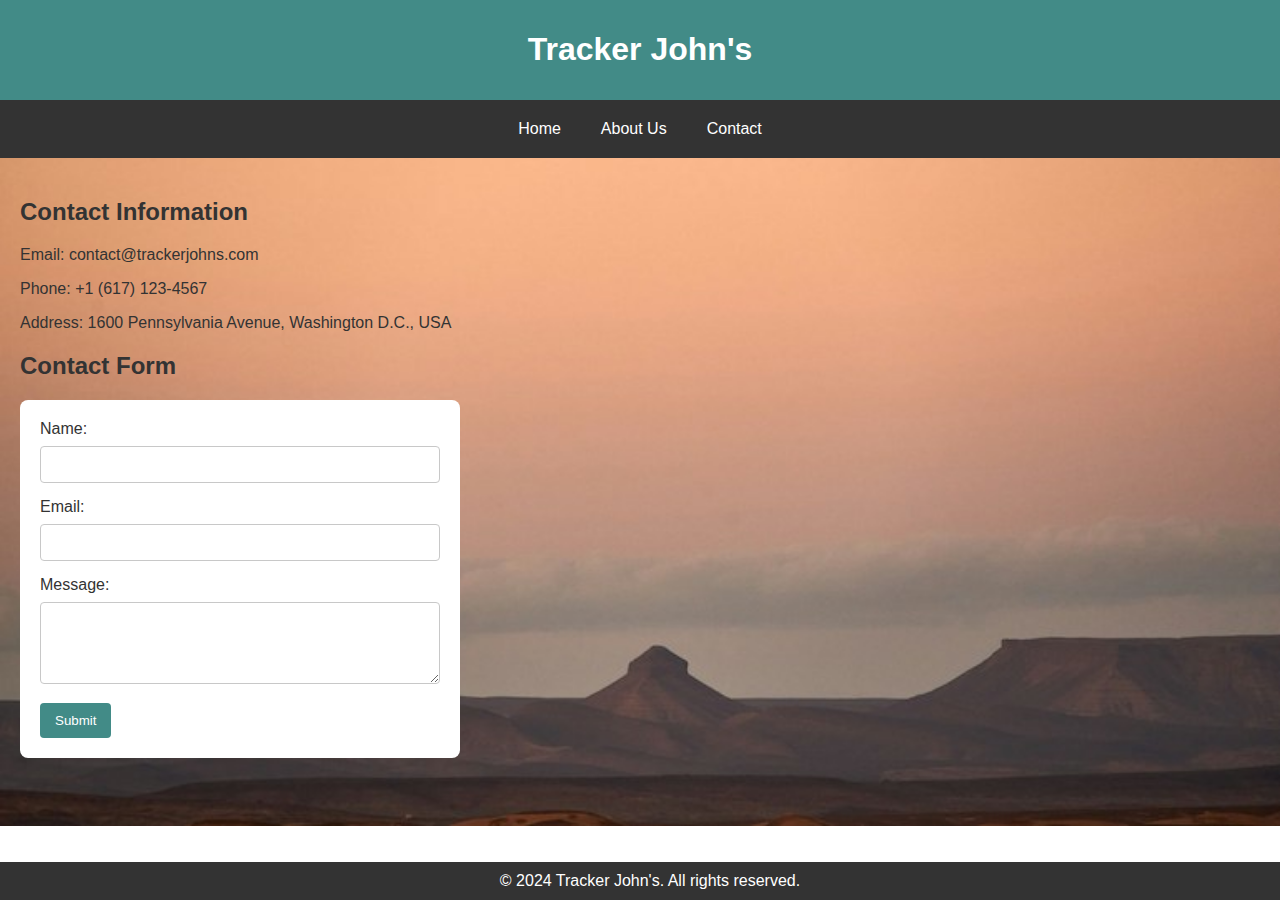
==== contact.html @ f83ea6cb "Homework 2" ====
<!DOCTYPE html>
<html>
<head>
    <meta charset="UTF-8">
    <meta name="viewport" content="width=device-width, initial-scale=1.0">
    <link rel="stylesheet" href="style.css">
    <title>Contact - Tracker John's</title>
</head>

<body>

    <header>
        <h1>Tracker John's</h1>
    </header>

    <nav>
        <a href="index.html">Home</a>
        <a href="about.html">About Us</a>
        <a href="contact.html">Contact</a>
    </nav>

    <main>
        <section>
            <h2>Contact Information</h2>
            <p>Email: contact@trackerjohns.com</p>
            <p>Phone: +1 (617) 123-4567</p>
            <p>Address: 1600 Pennsylvania Avenue, Washington D.C., USA</p>
        </section>

        <section>
            <h2>Contact Form</h2>
            <form action="#" method="post">
                <label for="name">Name:</label>
                <input type="text" id="name" name="name" required>
                <br>
                <label for="email">Email:</label>
                <input type="email" id="email" name="email" required>
                <br>
                <label for="message">Message:</label>
                <textarea id="message" name="message" rows="4" required></textarea>

                <button type="submit">Submit</button>
            </form>
        </section>
    </main>

    <footer>
        &copy; 2024 Tracker John's. All rights reserved.
    </footer>

</body>

</html>
---- style.css ----
/* These mostly mirror the internal style sheet of the homepage */
body {
    font-family: 'Arial', sans-serif;
    margin: 0;
    padding: 0;
    background-size: cover; 
    background-position: center;
    background-repeat: no-repeat;
    background-image: url('backdrop.jpg');
    color: rgb(51, 51, 51);
}

header {
    background-color: RGB(66, 139, 135);
    color: rgb(255, 255, 255);
    padding: 10px;
    text-align: center;
}

nav {
    display: flex;
    justify-content: center;
    background-color: rgb(51, 51, 51);
    padding: 10px;
}

nav a {
    color: rgb(255, 255, 255);
    padding: 10px;
    margin: 0 10px;
    transition: color 0.3s ease;
    text-decoration: none;
}

nav a.active {
    color: #D59D79;
}

nav a:hover {
    color: #D59D79;
}

main {
    padding: 20px;
    text-align: left; 
}

section {
    margin-bottom: 20px;
}

form {
    max-width: 400px;
    margin: 0;
    background-color: rgb(255, 255, 255);
    padding: 20px;
    border-radius: 8px;
}

form label {
    display: block;
    margin-bottom: 8px;
}

form input,
form textarea {
    width: 100%;
    padding: 10px;
    margin-bottom: 15px;
    border: 1px solid rgb(200, 200, 200);
    border-radius: 4px;
    box-sizing: border-box;
}

form button {
    background-color: RGB(66, 139, 135);
    color: rgb(255, 255, 255);
    padding: 10px 15px;
    border: none;
    border-radius: 4px;
    cursor: pointer;
}

form button:hover {
    background-color: #D59D79;
}

footer {
    background-color: rgb(51, 51, 51);
    color: rgb(255, 255, 255);
    text-align: center;
    padding: 10px;
    position: fixed;
    bottom: 0;
    width: 100%;
}

img {
    max-width: 100%; 
    height: auto; 
    margin: 0 auto; 
}
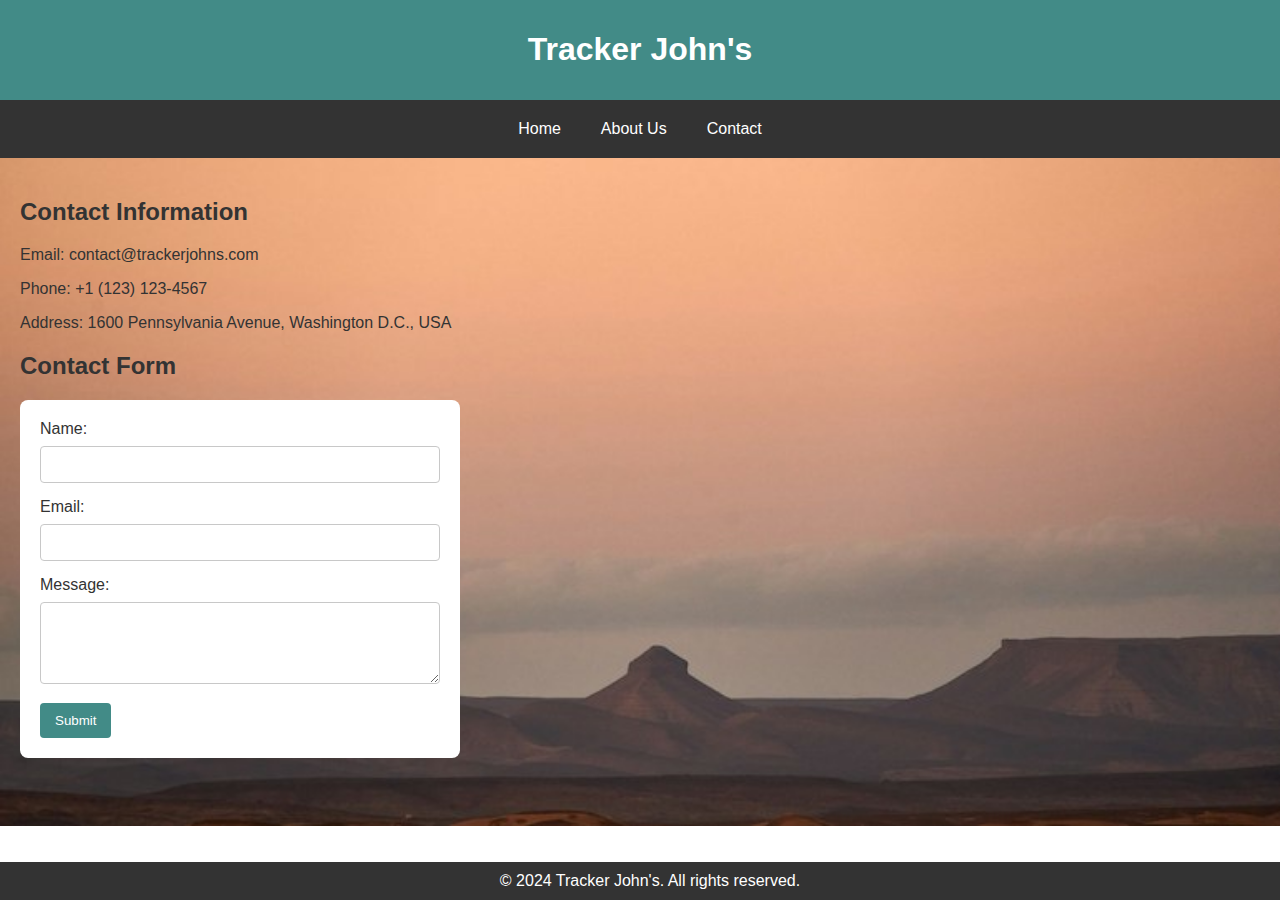
==== commit 0647fed4: "Update contact.html" ====
--- a/contact.html
+++ b/contact.html
@@ -23,7 +23,7 @@
         <section>
             <h2>Contact Information</h2>
             <p>Email: contact@trackerjohns.com</p>
-            <p>Phone: +1 (617) 123-4567</p>
+            <p>Phone: +1 (123) 123-4567</p>
             <p>Address: 1600 Pennsylvania Avenue, Washington D.C., USA</p>
         </section>
 
